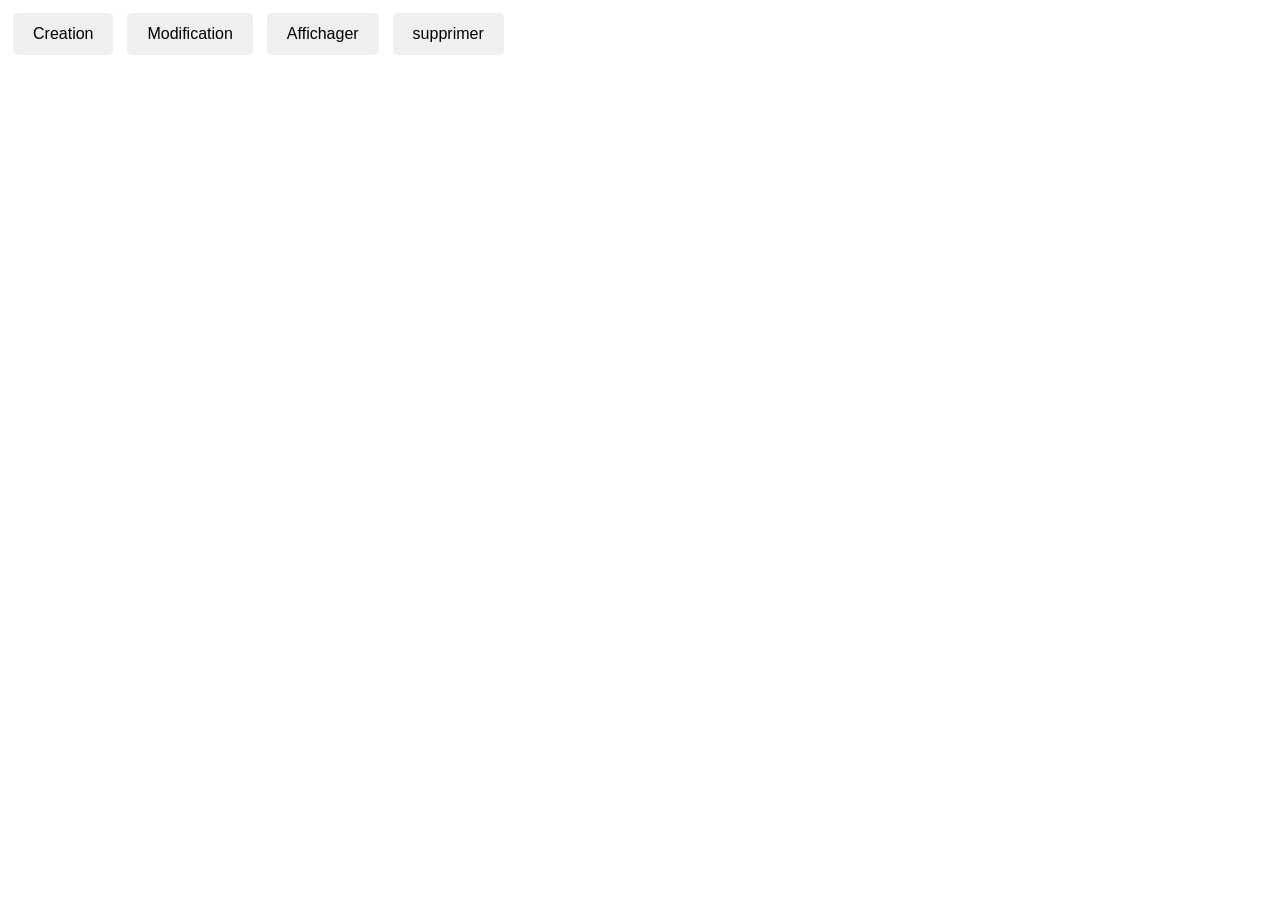
==== button.html @ 39fac624 "feat -lundi-06-2026 a 16:32 :texte en html et css" ====
<!DOCTYPE html>
<html lang="fr">

<head>
    <meta charset="UTF-8">
    <meta name="viewport" content="width=device-width, initial-scale=1.0">
    <title>BUTTON</title>
</head>

<style>
.boutton {
    padding: 12px 20px;
    margin: 5px;
    border: none;
    border-radius: 5px;
    font-size: 16px;
    cursor: pointer;
}

</style>

<body>
    <button class="boutton">
Creation
</button>

    <button class="boutton">
Modification
</button>

<button class="boutton">
Affichager
</button>

<button class="boutton">
supprimer
</button>

</body>

</html>
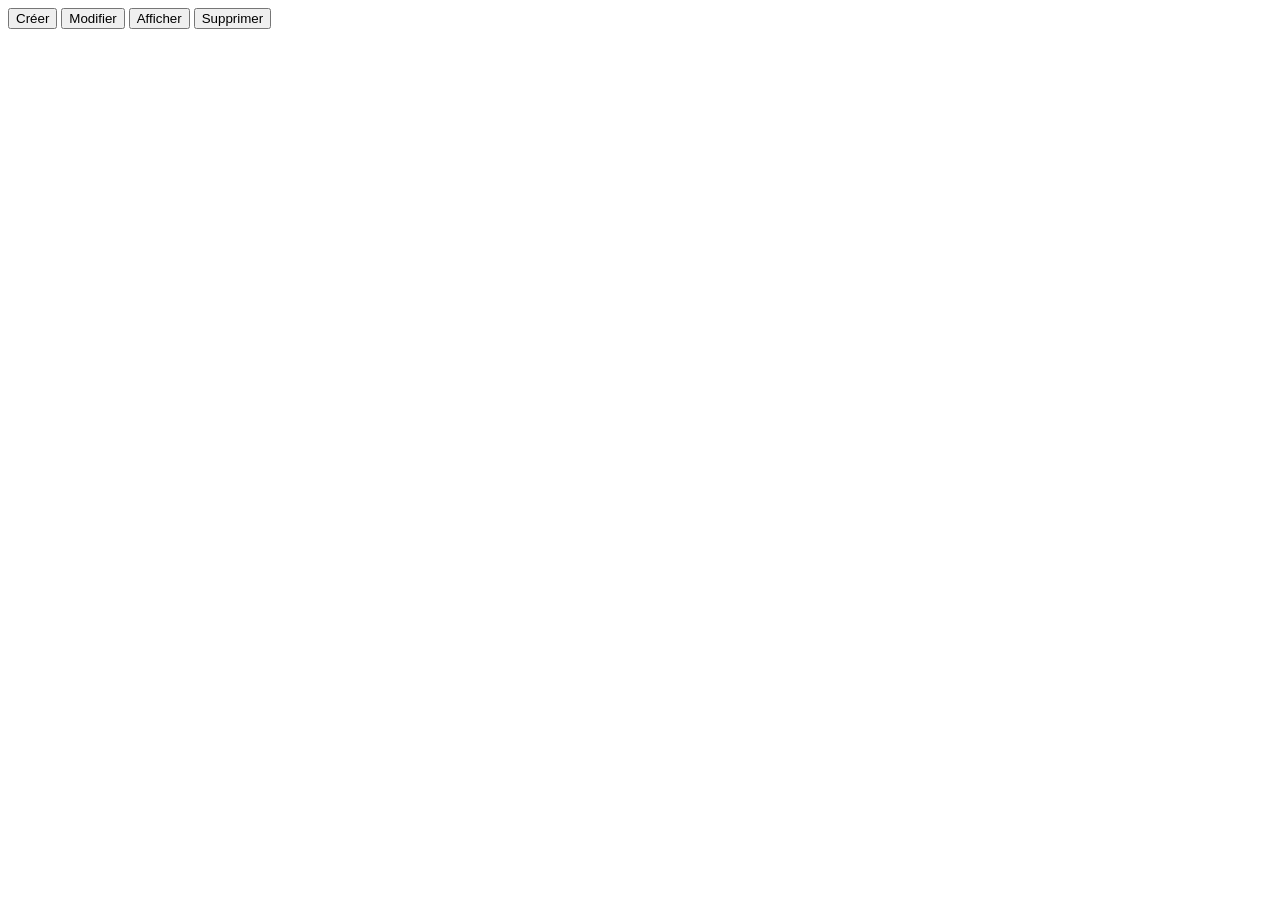
==== commit e7641a30: "feat -lundi-06-2026 a 13:04 :texte en html et css" ====
--- a/button.html
+++ b/button.html
@@ -7,34 +7,11 @@
     <title>BUTTON</title>
 </head>
 
-<style>
-.boutton {
-    padding: 12px 20px;
-    margin: 5px;
-    border: none;
-    border-radius: 5px;
-    font-size: 16px;
-    cursor: pointer;
-}
-
-</style>
-
 <body>
-    <button class="boutton">
-Creation
-</button>
-
-    <button class="boutton">
-Modification
-</button>
-
-<button class="boutton">
-Affichager
-</button>
-
-<button class="boutton">
-supprimer
-</button>
+<button type="button">Créer</button>
+<button type="button">Modifier</button>
+<button type="button">Afficher</button>
+<button type="button">Supprimer</button>
 
 </body>
 
